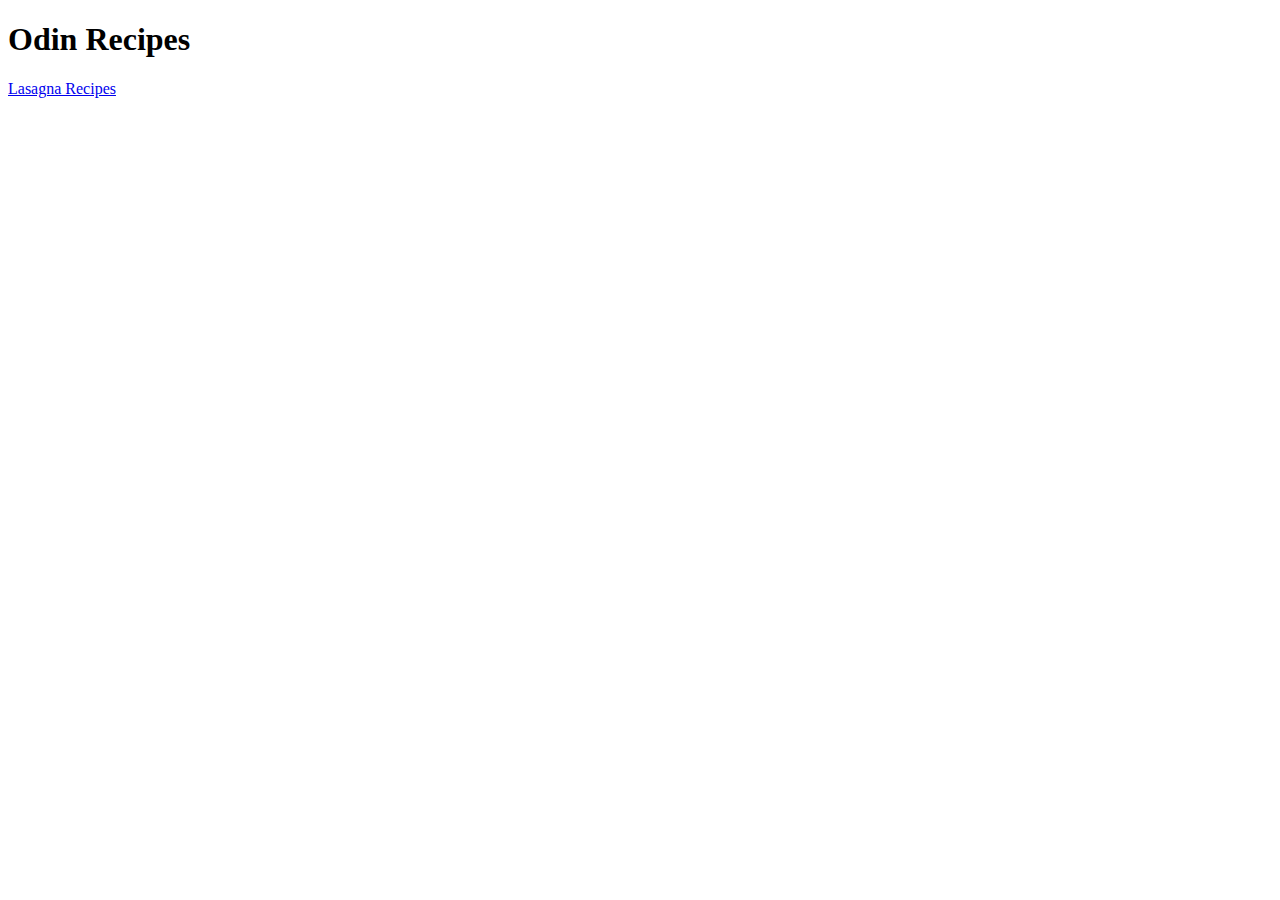
==== index.html @ 3baed28f "Create initial structure and recipe page" ====
<!DOCTYPE html>
<html lang="en">
<head>
    <meta charset="UTF-8">
    <meta name="viewport" content="width=device-width, initial-scale=1.0">
    <title>Odin Recipes</title>
</head>
<body>
    <h1>Odin Recipes</h1>
    <a href="recipes/lasagna.html">Lasagna Recipes</a>
</body>
</html>
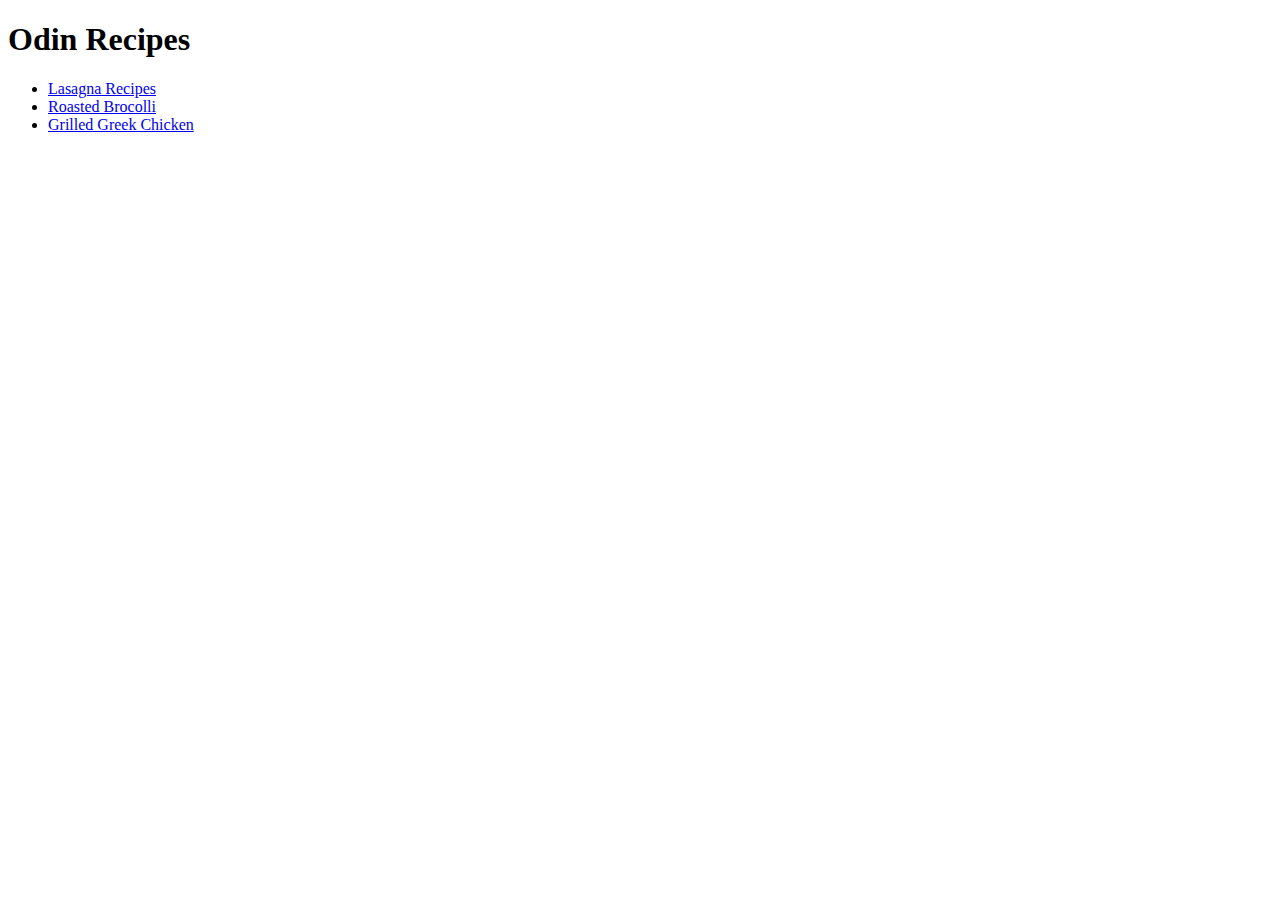
==== commit 16538619: "Add 2 recipes and modified index page" ====
--- a/index.html
+++ b/index.html
@@ -7,6 +7,10 @@
 </head>
 <body>
     <h1>Odin Recipes</h1>
-    <a href="recipes/lasagna.html">Lasagna Recipes</a>
-</body>
+    <ul>
+        <li><a href="recipes/lasagna.html">Lasagna Recipes</a></li>
+        <li><a href="recipes/roasted-brocolli.html">Roasted Brocolli</a></li>
+        <li><a href="recipes/grilled-greek-chicken.html">Grilled Greek Chicken</a></li>    
+    </ul>    
+    </body>
 </html>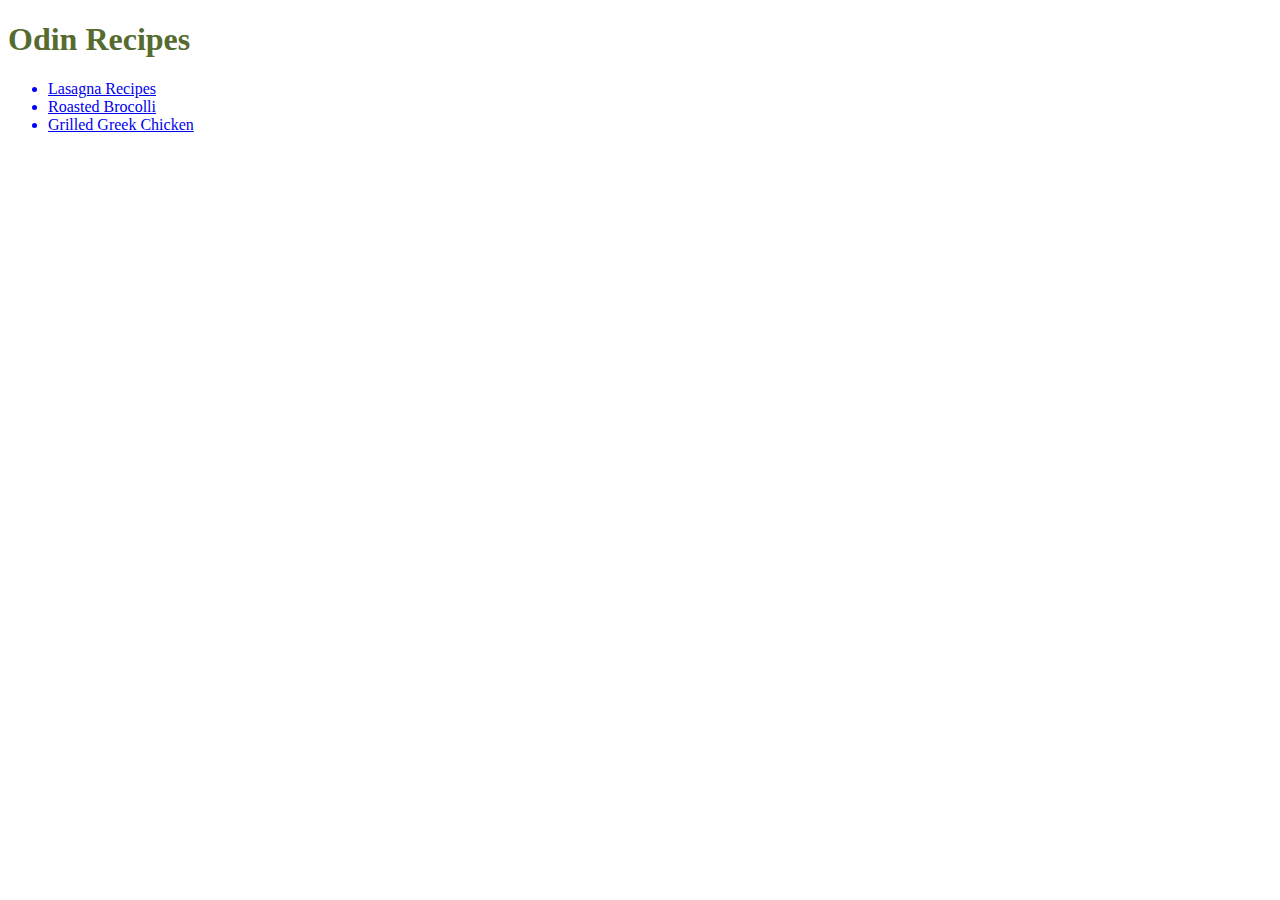
==== commit 4767a9f0: "Link html to css and change some style" ====
--- a/index.html
+++ b/index.html
@@ -1,6 +1,7 @@
 <!DOCTYPE html>
 <html lang="en">
 <head>
+    <link rel="stylesheet" href="styles.css">
     <meta charset="UTF-8">
     <meta name="viewport" content="width=device-width, initial-scale=1.0">
     <title>Odin Recipes</title>
--- a/styles.css
+++ b/styles.css
@@ -0,0 +1,12 @@
+.cover {
+    width: 400px;
+    height: auto;
+}
+
+h1 {
+    color:darkolivegreen
+}
+
+ul {
+    color:blue
+}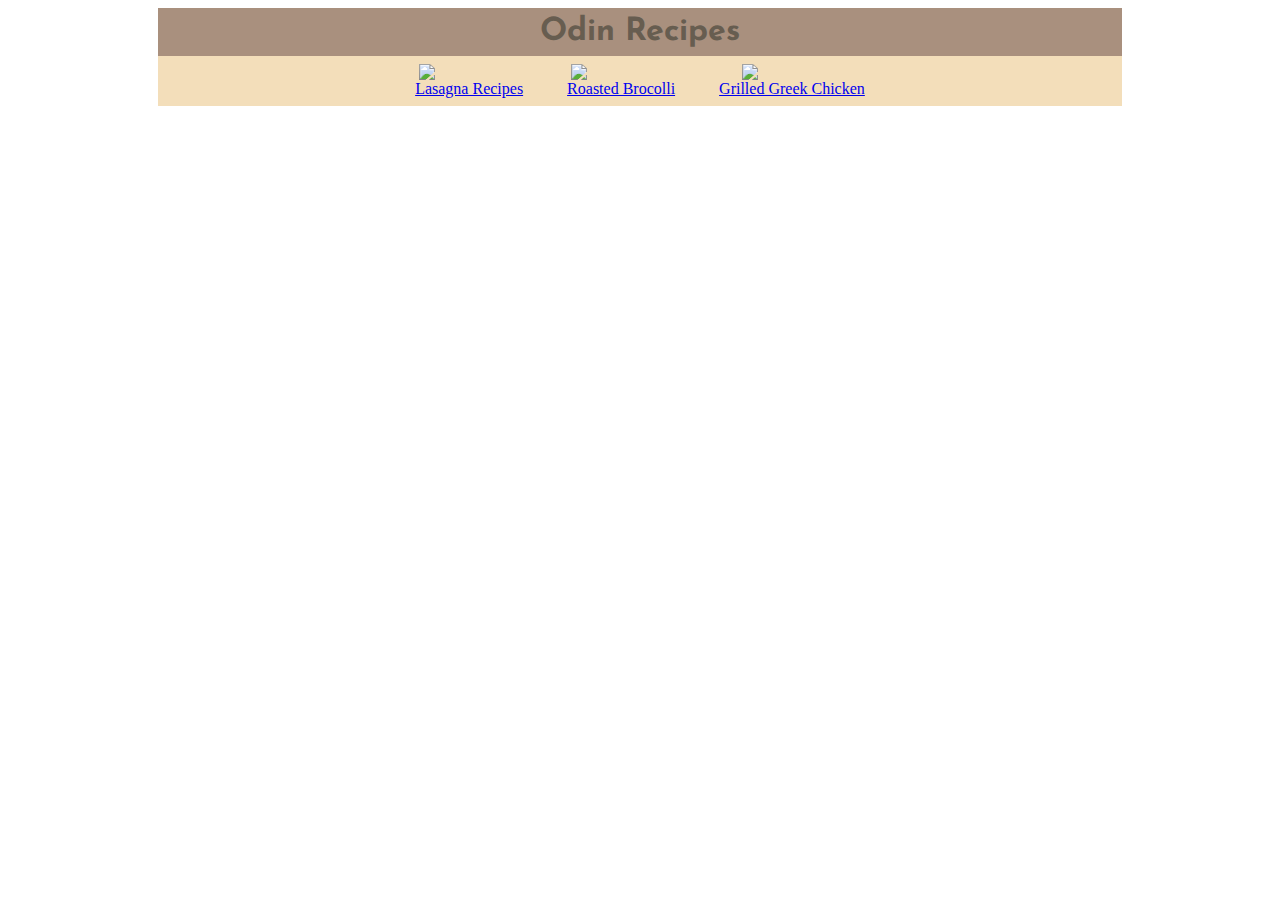
==== commit 6cb79845: "Update styles on homepage" ====
--- a/index.html
+++ b/index.html
@@ -2,16 +2,27 @@
 <html lang="en">
 <head>
     <link rel="stylesheet" href="styles.css">
+    <link rel="preconnect" href="https://fonts.googleapis.com">
+<link rel="preconnect" href="https://fonts.gstatic.com" crossorigin>
+<link href="https://fonts.googleapis.com/css2?family=Josefin+Sans:ital,wght@1,700&display=swap" rel="stylesheet">
     <meta charset="UTF-8">
     <meta name="viewport" content="width=device-width, initial-scale=1.0">
     <title>Odin Recipes</title>
 </head>
 <body>
-    <h1>Odin Recipes</h1>
+    <h1 class="maintitle">Odin Recipes</h1>
+    <div class="centercont">
     <ul>
-        <li><a href="recipes/lasagna.html">Lasagna Recipes</a></li>
-        <li><a href="recipes/roasted-brocolli.html">Roasted Brocolli</a></li>
-        <li><a href="recipes/grilled-greek-chicken.html">Grilled Greek Chicken</a></li>    
-    </ul>    
+        <li class="inlinelist">
+            <img class="mainthumb" src="https://www.allrecipes.com/thmb/MkKfYU4oim55CLp39DDuNMuyThA=/750x0/filters:no_upscale():max_bytes(150000):strip_icc():format(webp)/23600-worlds-best-lasagna-armag-4x3-1-b24f9ad518d74090bf197828492c64a6.jpg">
+            <a href="recipes/lasagna.html">Lasagna Recipes</a></li>
+        <li class="inlinelist">
+            <img class="mainthumb" src="https://www.allrecipes.com/thmb/ANF3ee-s4YQqY1f3HOHyP0KCOlw=/750x0/filters:no_upscale():max_bytes(150000):strip_icc():format(webp)/1765553-easy-roasted-broccoli-FranceC-1x1-1-327e091005644ea99b1ce0107d3dd2c6.jpg">
+            <a href="recipes/roasted-brocolli.html">Roasted Brocolli</a></li>
+        <li class="inlinelist">
+            <img class="mainthumb" src="https://www.allrecipes.com/thmb/aY-VHgS2KqAyynnAu6ugvsr8_No=/750x0/filters:no_upscale():max_bytes(150000):strip_icc():format(webp)/image-1-2-1c81d69bd2e74726a3a6fd51c3b16fa3.jpg">
+            <a href="recipes/grilled-greek-chicken.html">Grilled Greek Chicken</a></li>    
+    </ul> 
+    </div>   
     </body>
 </html>--- a/styles.css
+++ b/styles.css
@@ -1,12 +1,47 @@
+/* color pallete: https://colorhunt.co/palette/a9907ef3debaabc4aa675d50 */
+
 .cover {
     width: 400px;
     height: auto;
 }
 
 h1 {
-    color:darkolivegreen
+    color: #675D50;
+    font-family: 'Josefin Sans', sans-serif;
 }
 
 ul {
-    color:blue
+    color:blue;
+    margin:0;
+    padding:0;
+}
+
+.inlinelist {
+    display: inline-block;
+    margin: auto;
+    padding: 0 20px 0 20px;
+    text-align: justify;
+}
+
+.maintitle {
+    background-color: #A9907E;
+    width: 75%;
+    margin: auto;
+    margin-bottom: 0;
+    text-align: center;
+    padding: 0.25em;
+}
+
+.centercont {
+    margin: auto;
+    background-color: #F3DEBA;
+    width: 75%;
+    text-align: center;
+    padding: 8px;
+}
+
+.mainthumb {
+    width: 100px;
+    display: block;
+    margin: auto;
 }